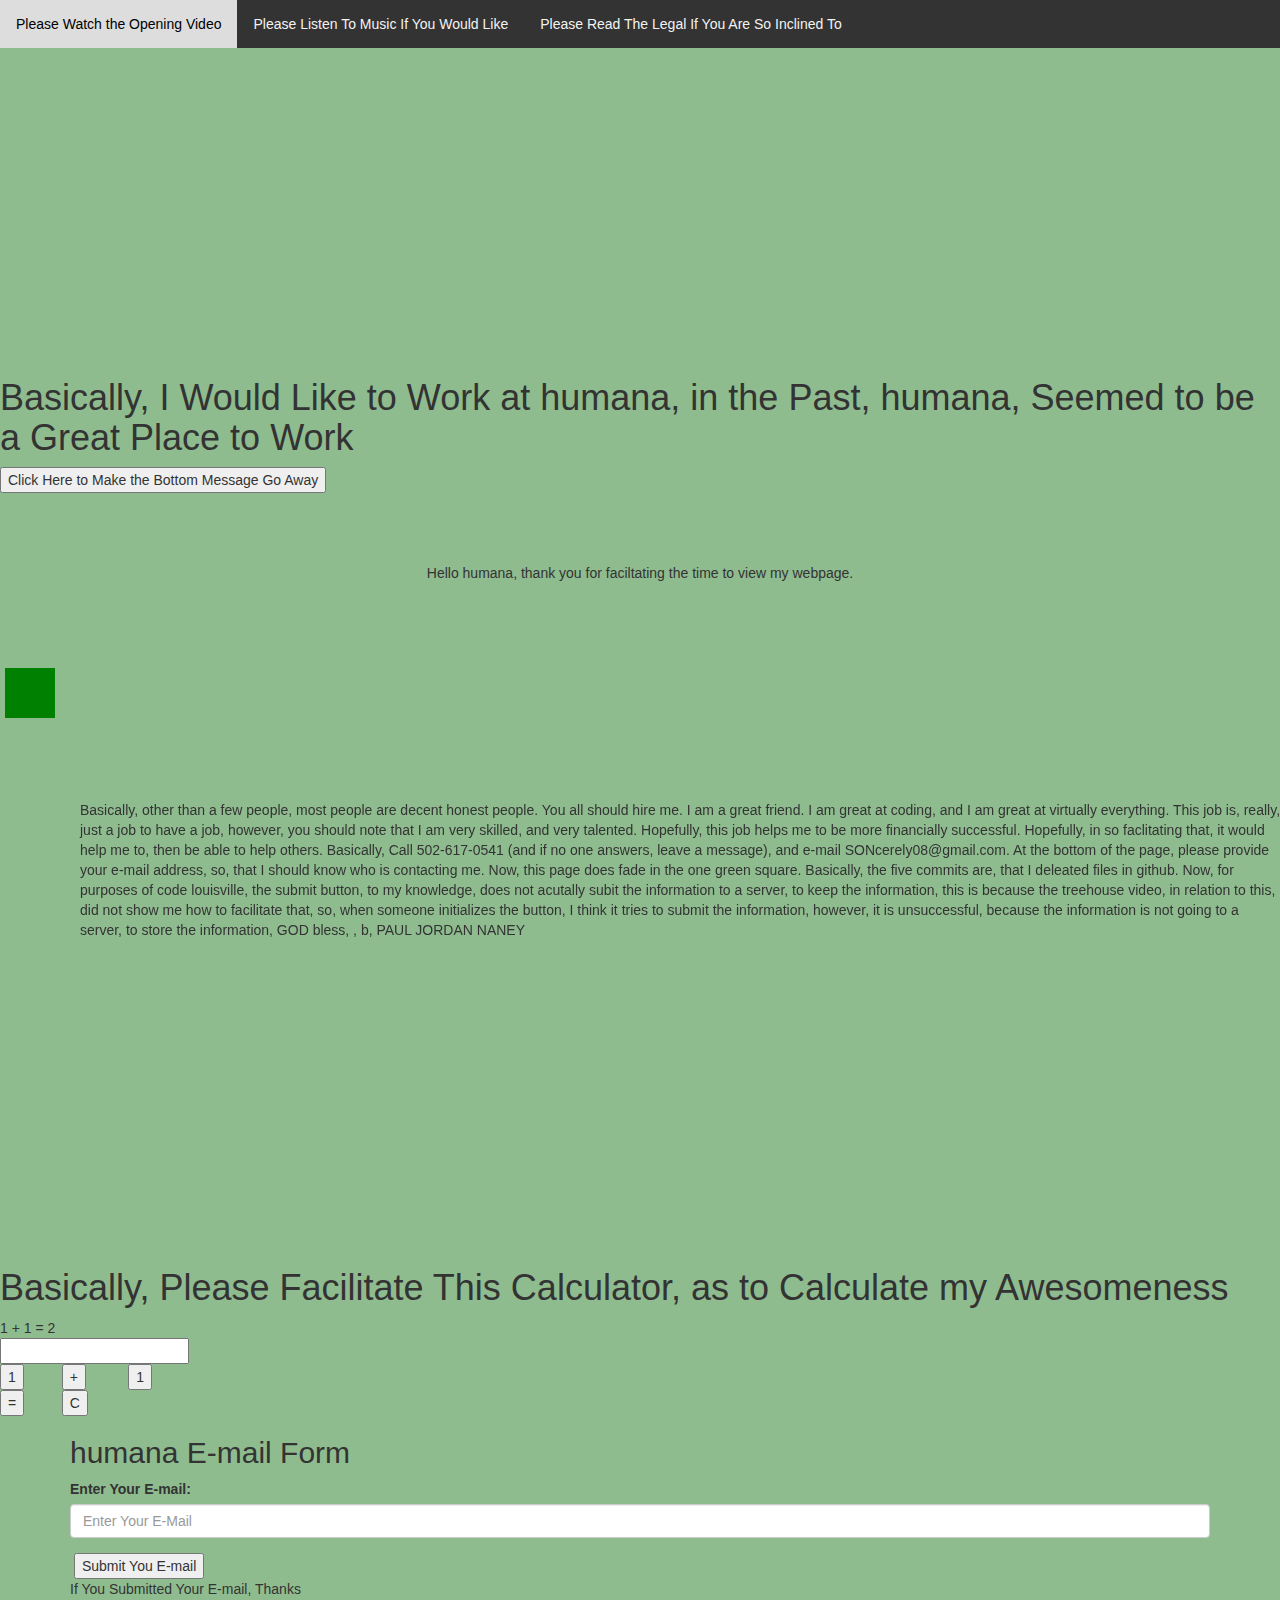
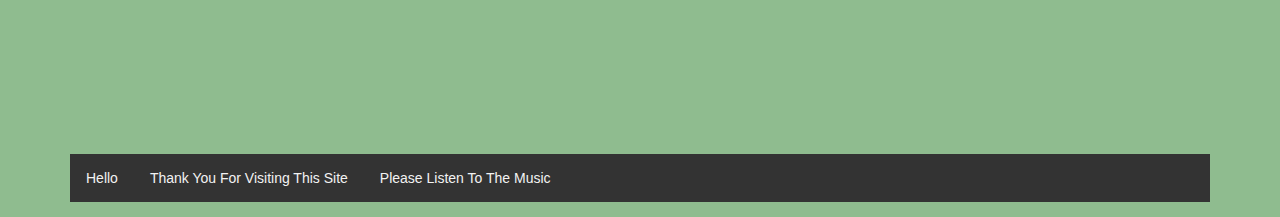
==== index.html @ 171007d6 "Add files via upload" ====
<!DOCTYPE html>
<html lang="en">
<head>
  <header>
  <div class="topnav">
    <a href="#">Please Watch the Opening Video</a>
    <a href="#">Please Listen To Music If You Would Like</a>
    <a href="#">Please Read The Legal If You Are So Inclined To</a>
  </div>
        </header>
        </head>
  <div>
  <iframe width="100%" height="100%" src="https://www.youtube.com/embed/sax6jRq_Uks" frameborder="0" allow="accelerometer; clipboard-write; encrypted-media; gyroscope; picture-in-picture" allowfullscreen></iframe>
  </div>
  <iframe width="100%" height="100%" src="https://www.youtube.com/embed/R8q193i4KMU" frameborder="0" allow="accelerometer; clipboard-write; encrypted-media; gyroscope; picture-in-picture" allowfullscreen></iframe>
<body>
  <body style="background-color: #8FBC8F">
  <body style="background-color: >
            <div style = "position:absolute; left:80px; top:300px;">
             <p><h1>Basically, I Would Like to Work at humana, in the Past, humana, Seemed to be a Great Place to Work
           </div></h1></p>
               <p><div style = "position:absolute; left:80px; top:800px;">
                 Basically, other than a few people, most people are decent honest people. You all should hire me. I am a great friend. I am great at coding, and I am great at virtually everything. This job is, really, just a job to have a job, however, you should note that I am very skilled, and very talented. Hopefully, this job helps me to be more financially successful. Hopefully, in so faclitating that, it would help me to, then be able to help others. Basically, Call 502-617-0541 (and if no one answers, leave a message), and e-mail SONcerely08@gmail.com. At the bottom of the page, please provide your e-mail address, so, that I should know who is contacting me. Now, this page does fade in the one green square. Basically, the five commits are, that I deleated files in github. Now, for purposes of code louisville, the submit button, to my knowledge, does not acutally subit the information to a server, to keep the information, this is because the treehouse video, in relation to this, did not show me how to facilitate that, so, when someone initializes the button, I think it tries to submit the information, however, it is unsuccessful, because the information is not going to a server, to store the information, GOD bless, , b, PAUL JORDAN NANEY
               </div></p>
               <button onclick="myFunction()">Click Here to Make the Bottom Message Go Away</button>
               <div id="myDIV">
                 Hello humana, thank you for faciltating the time to view my webpage.
               </div>
<script src="javascript.js"></script>
<meta name="viewport" content="width=device-width, initial-scale=1">
<style>
#myDIV {
  width: 100%;
  padding: 50px 0;
  text-align: center;
  background-color:#8FBC8F;
  margin-top: 20px;
}
</style>
<!-- //This line of code is so the button and the message does not go away when you click it.  -->
<p><b></b></p>
<script>
  function myFunction() {
    var x = document.getElementById("myDIV");
    if (x.style.display === "none") {
      x.style.display = "block";
    } else {
      x.style.display = "none";
    }
  }
  </script>
        <link rel="stylesheet" href="css.css">
        <title>Bootstrap Example</title>
        <meta charset="utf-8">
        <meta name="viewport" content="width=device-width, initial-scale=1">
        <link rel="stylesheet" href="https://maxcdn.bootstrapcdn.com/bootstrap/3.4.1/css/bootstrap.min.css">
        <scrip src="https://ajax.googleapis.com/ajax/libs/jquery/3.5.1/jquery.min.js"></scrip>
        <scrip src="https://maxcdn.bootstrapcdn.com/bootstrap/3.4.1/js/bootstrap.min.js"></scrip>
        <link rel="stylesheet" href="js/javascript.js" type="text/javascript">
    <link rel="stylesheet" href="css.css" type="text/css">
    <canvas id="myCanvas" width="480" height="600"></canvas>
    <script>
        var canvas = document.getElementById('myCanvas'); 
        var ctx = canvas.getContext('2d'); 
        ctx.beginPath(); 
        ctx.rect(5,25,50,50); 
        ctx.fillStyle = ("green"); 
        ctx.fill(); 
        ctx.closePath(); 
    </script>
            <h1>Basically, Please Facilitate This Calculator, as to Calculate my Awesomeness</h1>
<meta charset="utf-8">
<title>Calculator</title>
<form name="calcForm">
<table>
<tr>
  <td colspan="4"><input type="text" name="display"
                         style="text-align:right"></td>
</tr>
<tr>
  <td><input type="button" name="btn1" value="1"
             onclick="calcForm.display.value += '1'"></td>
    <td><input type="button" name="btnAdd" value="+"
      onclick="calcForm.display.value += ' + '"></td>
      <td><input type="button" name="btn2" value="1"
             onclick="calcForm.display.value += '1'"></td>
</tr>
<tr>
  <td><input type="button" name="btnEqual" value="="
             onclick="calcForm.display.value = eval(calcForm.display.value)"></td>
             <td><input type="button" name="btnClear"
              value="C" onclick="calcForm.display.value = ''"></td>
              1 + 1 = 2</td>
</table>
<script src="javascript.js"></script>
<div class="container">
  <h2>humana E-mail Form</h2>
    <div class="form-group">
      <label for="email">Enter Your E-mail:</label>
      <input type="email" class="form-control" id="email" placeholder="Enter Your E-Mail" name="email">
    </div>
    <div class="form-group">
      <label for="pwd"></label>
      <button type="submit">Submit You E-mail</button>
  </form>  
    <div class="animated fadeIn"> If You Submitted Your E-mail, Thanks</div></script>
  <iframe width="100%" height="100%" src="https://www.youtube.com/embed/ZceVsrTTNgs" frameborder="0" allow="accelerometer; clipboard-write; encrypted-media; gyroscope; picture-in-picture" allowfullscreen></iframe>
<meta charset="utf-8">
<meta name="viewport" content="width=device-width, initial-scale=1">
<style>
* {
  box-sizing: border-box;
}

/* Style the bottom navigation bar */
.topnav {
  overflow: hidden;
  background-color: #333;
}

/* Style the topnav links */
.topnav a {
  float: left;
  display: block;
  color: #f2f2f2;
  text-align: center;
  padding: 14px 16px;
  text-decoration: none;
}
/* Change color on hover */
.topnav a:hover {
  background-color: #ddd;
  color: black;
}

/* On screens that are 600px wide or less, make the menu links stack on top of each other instead of next to each other */
@media screen and (max-width: 600px) {
  .topnav a {
    float: none;
    width: 100%;
  }
}
</body>
<footer>
      </style>
        <div class="topnav">
          <a href="#">Hello</a>
          <a href="#">Thank You For Visiting This Site</a>
          <a href="#">Please Listen To The Music</a>
        </div>
            </div>
            <style>
              ul {
                  list-style-type: none;
              }
              ul li a {
                  color: green;
                  text-decoration: none;
                  padding: 3px;
                  display: block;
              }
              </style>
</footer>  
</html>
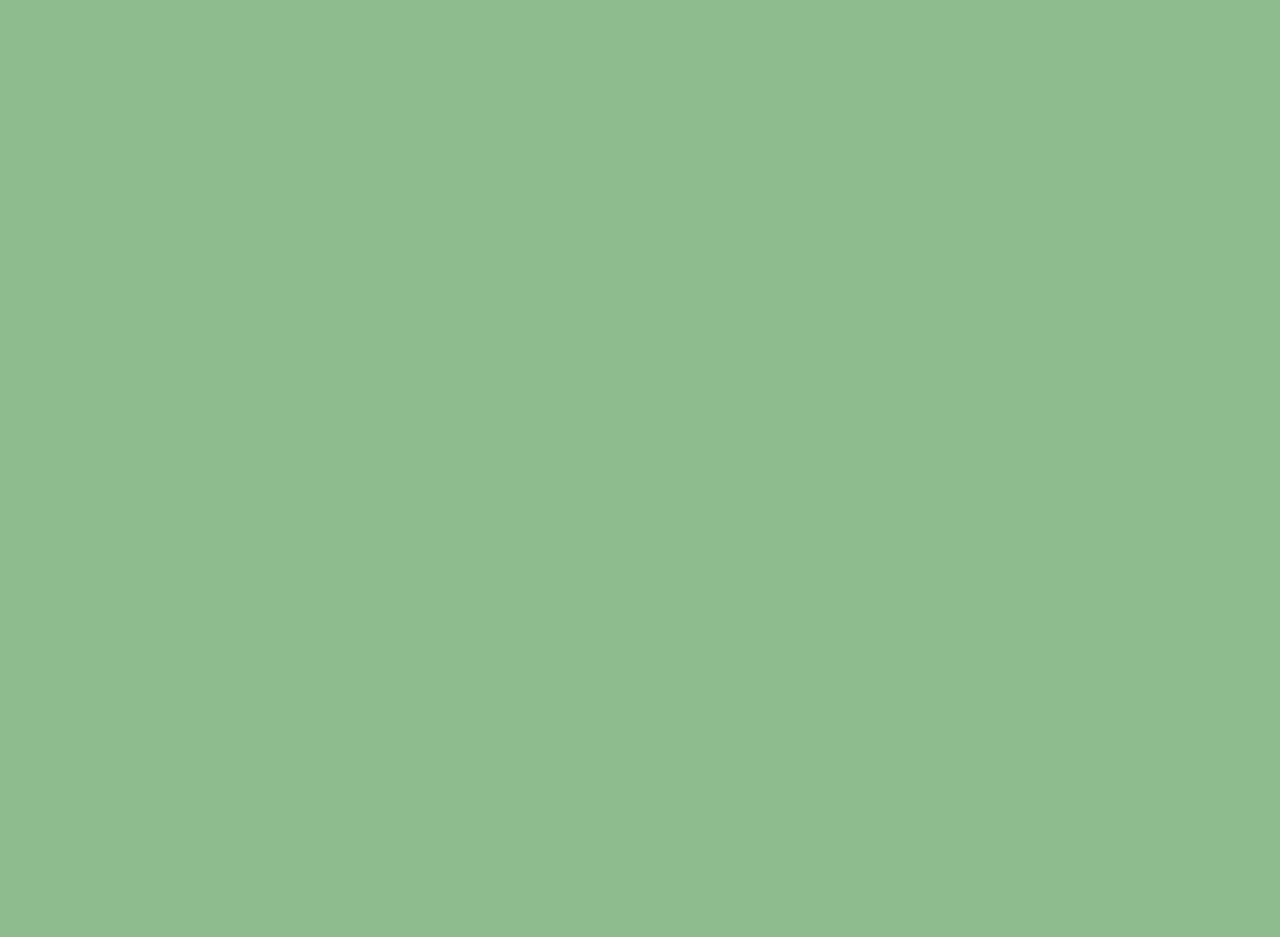
==== commit 7eebde6e: "Add files via upload" ====
--- a/index.html
+++ b/index.html
@@ -1,164 +1,63 @@
 <!DOCTYPE html>
-<html lang="en">
 <head>
-  <header>
-  <div class="topnav">
-    <a href="#">Please Watch the Opening Video</a>
-    <a href="#">Please Listen To Music If You Would Like</a>
-    <a href="#">Please Read The Legal If You Are So Inclined To</a>
-  </div>
-        </header>
-        </head>
-  <div>
-  <iframe width="100%" height="100%" src="https://www.youtube.com/embed/sax6jRq_Uks" frameborder="0" allow="accelerometer; clipboard-write; encrypted-media; gyroscope; picture-in-picture" allowfullscreen></iframe>
-  </div>
-  <iframe width="100%" height="100%" src="https://www.youtube.com/embed/R8q193i4KMU" frameborder="0" allow="accelerometer; clipboard-write; encrypted-media; gyroscope; picture-in-picture" allowfullscreen></iframe>
+<title>Basically, For Humana</title>
+<link rel="stylesheet" href="css/css.css">
+<script type="js/javascript.js"></script>
+</head>
 <body>
-  <body style="background-color: #8FBC8F">
-  <body style="background-color: >
-            <div style = "position:absolute; left:80px; top:300px;">
-             <p><h1>Basically, I Would Like to Work at humana, in the Past, humana, Seemed to be a Great Place to Work
-           </div></h1></p>
-               <p><div style = "position:absolute; left:80px; top:800px;">
-                 Basically, other than a few people, most people are decent honest people. You all should hire me. I am a great friend. I am great at coding, and I am great at virtually everything. This job is, really, just a job to have a job, however, you should note that I am very skilled, and very talented. Hopefully, this job helps me to be more financially successful. Hopefully, in so faclitating that, it would help me to, then be able to help others. Basically, Call 502-617-0541 (and if no one answers, leave a message), and e-mail SONcerely08@gmail.com. At the bottom of the page, please provide your e-mail address, so, that I should know who is contacting me. Now, this page does fade in the one green square. Basically, the five commits are, that I deleated files in github. Now, for purposes of code louisville, the submit button, to my knowledge, does not acutally subit the information to a server, to keep the information, this is because the treehouse video, in relation to this, did not show me how to facilitate that, so, when someone initializes the button, I think it tries to submit the information, however, it is unsuccessful, because the information is not going to a server, to store the information, GOD bless, , b, PAUL JORDAN NANEY
-               </div></p>
-               <button onclick="myFunction()">Click Here to Make the Bottom Message Go Away</button>
-               <div id="myDIV">
-                 Hello humana, thank you for faciltating the time to view my webpage.
-               </div>
-<script src="javascript.js"></script>
-<meta name="viewport" content="width=device-width, initial-scale=1">
-<style>
-#myDIV {
-  width: 100%;
-  padding: 50px 0;
-  text-align: center;
-  background-color:#8FBC8F;
-  margin-top: 20px;
-}
-</style>
-<!-- //This line of code is so the button and the message does not go away when you click it.  -->
-<p><b></b></p>
-<script>
-  function myFunction() {
-    var x = document.getElementById("myDIV");
-    if (x.style.display === "none") {
-      x.style.display = "block";
-    } else {
-      x.style.display = "none";
-    }
-  }
-  </script>
-        <link rel="stylesheet" href="css.css">
-        <title>Bootstrap Example</title>
-        <meta charset="utf-8">
-        <meta name="viewport" content="width=device-width, initial-scale=1">
-        <link rel="stylesheet" href="https://maxcdn.bootstrapcdn.com/bootstrap/3.4.1/css/bootstrap.min.css">
-        <scrip src="https://ajax.googleapis.com/ajax/libs/jquery/3.5.1/jquery.min.js"></scrip>
-        <scrip src="https://maxcdn.bootstrapcdn.com/bootstrap/3.4.1/js/bootstrap.min.js"></scrip>
-        <link rel="stylesheet" href="js/javascript.js" type="text/javascript">
-    <link rel="stylesheet" href="css.css" type="text/css">
-    <canvas id="myCanvas" width="480" height="600"></canvas>
-    <script>
-        var canvas = document.getElementById('myCanvas'); 
-        var ctx = canvas.getContext('2d'); 
-        ctx.beginPath(); 
-        ctx.rect(5,25,50,50); 
-        ctx.fillStyle = ("green"); 
-        ctx.fill(); 
-        ctx.closePath(); 
-    </script>
-            <h1>Basically, Please Facilitate This Calculator, as to Calculate my Awesomeness</h1>
-<meta charset="utf-8">
-<title>Calculator</title>
+<header>
+<h1 class="neon" data-text="[Neon_Light]">Basically, </h1>
+<h2>Hello Humana.</h2>
+<p>My Name is Paul Jordan Nanney. </p>
+<p>I am a Front End Developer in the Code Louisville Front End Developer Class. </p>
+<p>I Have Been Through Khan Academy's Hour of Code (And I Even Coded Beyond The Hour, Which, That Portion, Was Several Hours, if Not Days). 
+<p>Also, I was in Khan Academy's Pixar in a Box Course.</p>
+<p>In Addition to Those Courses, I Have Been Through Code.org's Program (At Least Their Entry Level Course Where Bill Gates Was The Teahcer, if You Will), And I Believe I Finished That Course.</p>
+<p>I Have Been Coding For Almost a Year Now, And My Coding Skills Are Great, As You Can Tell By My Making of This Website.</p>
+<P>I Have Designed A Form That Will Help Your Customers/Clients/Patients be Able to Add Multiple Medical Bills And It Will Add Them Up And Let Them Know Their Total.</p>
+<p>Below You Should Find That Form.</p>
+<p>Add the Bills One at a Time, Then Hit The Enter Button, And You Should Get Your Total. Hit The Clear Button if You Mess Up. When Entering Bill Amount, If Necessary, Be Sure To Round Up To The Nearest Dollar. All Values Are In U.S. Dollar Bill Currency.</p>
+<div class=elementToFadeInAndOut></div>
 <form name="calcForm">
 <table>
-<tr>
-  <td colspan="4"><input type="text" name="display"
-                         style="text-align:right"></td>
-</tr>
-<tr>
-  <td><input type="button" name="btn1" value="1"
-             onclick="calcForm.display.value += '1'"></td>
-    <td><input type="button" name="btnAdd" value="+"
-      onclick="calcForm.display.value += ' + '"></td>
-      <td><input type="button" name="btn2" value="1"
-             onclick="calcForm.display.value += '1'"></td>
-</tr>
-<tr>
-  <td><input type="button" name="btnEqual" value="="
-             onclick="calcForm.display.value = eval(calcForm.display.value)"></td>
-             <td><input type="button" name="btnClear"
-              value="C" onclick="calcForm.display.value = ''"></td>
-              1 + 1 = 2</td>
-</table>
-<script src="javascript.js"></script>
-<div class="container">
-  <h2>humana E-mail Form</h2>
-    <div class="form-group">
-      <label for="email">Enter Your E-mail:</label>
-      <input type="email" class="form-control" id="email" placeholder="Enter Your E-Mail" name="email">
-    </div>
-    <div class="form-group">
-      <label for="pwd"></label>
-      <button type="submit">Submit You E-mail</button>
-  </form>  
-    <div class="animated fadeIn"> If You Submitted Your E-mail, Thanks</div></script>
-  <iframe width="100%" height="100%" src="https://www.youtube.com/embed/ZceVsrTTNgs" frameborder="0" allow="accelerometer; clipboard-write; encrypted-media; gyroscope; picture-in-picture" allowfullscreen></iframe>
-<meta charset="utf-8">
-<meta name="viewport" content="width=device-width, initial-scale=1">
-<style>
-* {
-  box-sizing: border-box;
-}
-
-/* Style the bottom navigation bar */
-.topnav {
-  overflow: hidden;
-  background-color: #333;
-}
-
-/* Style the topnav links */
-.topnav a {
-  float: left;
-  display: block;
-  color: #f2f2f2;
-  text-align: center;
-  padding: 14px 16px;
-  text-decoration: none;
-}
-/* Change color on hover */
-.topnav a:hover {
-  background-color: #ddd;
-  color: black;
-}
-
-/* On screens that are 600px wide or less, make the menu links stack on top of each other instead of next to each other */
-@media screen and (max-width: 600px) {
-  .topnav a {
-    float: none;
-    width: 100%;
-  }
-}
+      <tr></tr>
+        <td colspan="4"><input type="text" name="display"
+                               style="text-align:right"></td>
+      </tr>
+      <tr>
+  <input type="button" name="btn1" value="1"
+                   onclick="calcForm.display.value += '1'"></td>
+  <input type="button" name="btn2" value="2"
+                   onclick="calcForm.display.value += '2'"></td>
+  <input type="button" name="btn3" value="3"
+                   onclick="calcForm.display.value += '3'"></td>
+  <td><input type="button" name="btnAdd" value="+"
+                   onclick="calcForm.display.value += ' + '"></td>
+      </tr>
+      <tr>
+  <input type="button" name="btn4" value="4"
+                   onclick="calcForm.display.value += '4'"></td>
+  <input type="button" name="btn5" value="5"
+                   onclick="calcForm.display.value += '5'"></td>
+  <input type="button" name="btn6" value="6"
+                   onclick="calcForm.display.value += '6'"></td>
+  <input type="button" name="btn7" value="7"
+                   onclick="calcForm.display.value += '7'"></td>
+  <input type="button" name="btn8" value="8"
+                   onclick="calcForm.display.value += '8'"></td>
+  <input type="button" name="btn9" value="9"
+                   onclick="calcForm.display.value += '9'"></td>
+      <tr>
+        <td><input type="button" name="btnClear"
+                   value="C" onclick="calcForm.display.value = ''"></td>
+  <input type="button" name="btn0" value="0"
+                   onclick="calcForm.display.value += '0'"></td>
+        <td><input type="button" name="btnEqual" value="="
+                   onclick="calcForm.display.value = eval(calcForm.display.value)"></td>
+      </tr>
+      </table>
+</header>
+<footer>
+</footer>
 </body>
-<footer>
-      </style>
-        <div class="topnav">
-          <a href="#">Hello</a>
-          <a href="#">Thank You For Visiting This Site</a>
-          <a href="#">Please Listen To The Music</a>
-        </div>
-            </div>
-            <style>
-              ul {
-                  list-style-type: none;
-              }
-              ul li a {
-                  color: green;
-                  text-decoration: none;
-                  padding: 3px;
-                  display: block;
-              }
-              </style>
-</footer>  
 </html>--- a/css/css.css
+++ b/css/css.css
@@ -0,0 +1,38 @@
+body {
+    background-color: darkSeagreen; 
+}
+
+@media only :
+and (min-device-width : 201px)
+and (max-device-width : 481px)
+and (orientation : landscape){
+#div {margin-top: 21px;}
+}
+
+}
+@media only :
+and (min-device-width : 482px)
+and (max-device-width: 1025px)
+and (orientation : portrait){
+{margin-top: 21px;}
+}
+
+.elementToFadeInAndOut {
+    width:1920px;
+    height: 937px;
+    position: absolute; 
+    top: 0px; 
+    left: 0px;
+    background: darkSeagreen;
+    -webkit-animation: fadeinout .5s linear forwards; 
+    animation: fadeinout .5s linear forwards; 
+    opacity: 1; 
+}
+
+@-webkit-keyframes fadeinout {
+    100% { opacity: 0; }
+}
+
+@keyframes fadeinout {
+    100% { opacity: 0; }
+}